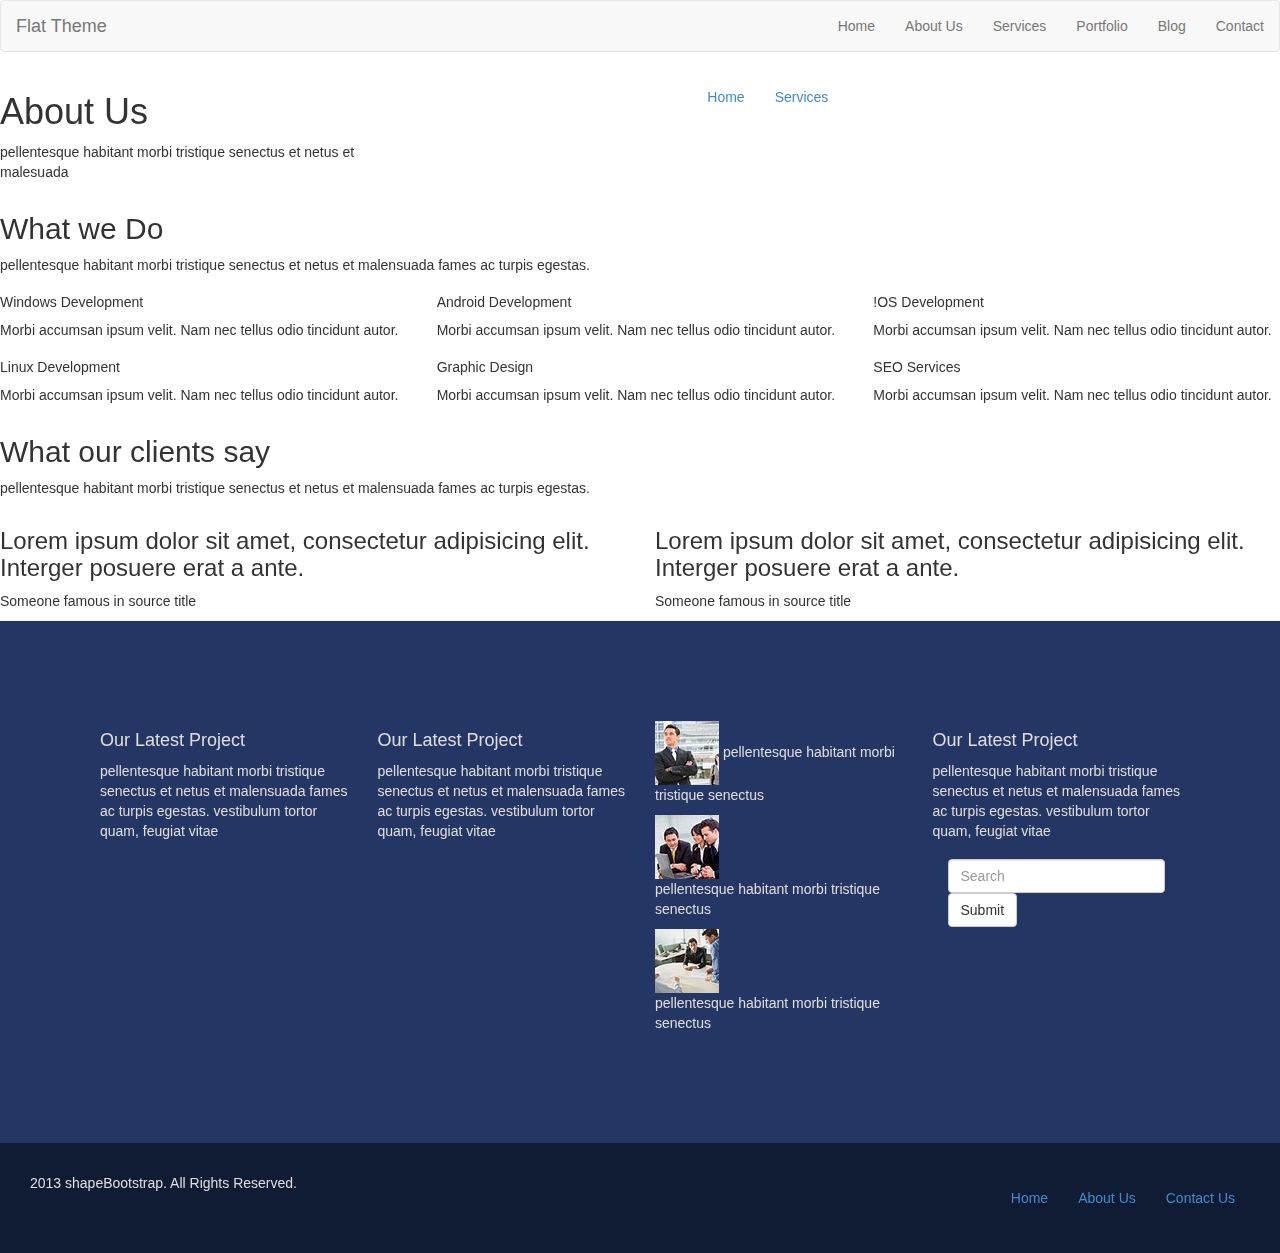
==== services.html @ f3a1ac8a "incompleto" ====
<!DOCTYPE html>
<html lang="en">
  <head>
    <meta charset="utf-8">
    <meta name="viewport" content="width=device-width, initial-scale=1.0">
    <meta name="description" content="">
    <meta name="author" content="">
    <title>Services | Flat Theme</title>
    <link href="css/bootstrap.min.css" rel="stylesheet">
    <link href="css/font-awesome.min.css" rel="stylesheet">
    <link href="css/animate.css" rel="stylesheet">
    <link href="css/main.css" rel="stylesheet">
    <!--[if lt IE 9]>
    <script src="js/html5shiv.js"></script>
    <script src="js/respond.min.js"></script>
    <![endif]-->       
    <link rel="shortcut icon" href="images/ico/favicon.ico">
    <link rel="apple-touch-icon-precomposed" sizes="144x144" href="images/ico/apple-touch-icon-144-precomposed.png">
    <link rel="apple-touch-icon-precomposed" sizes="114x114" href="images/ico/apple-touch-icon-114-precomposed.png">
    <link rel="apple-touch-icon-precomposed" sizes="72x72" href="images/ico/apple-touch-icon-72-precomposed.png">
    <link rel="apple-touch-icon-precomposed" href="images/ico/apple-touch-icon-57-precomposed.png">
  </head><!--/head-->
  <body>
    <!-- Inserte código aqui -->

 <nav class="navbar navbar-default">
      <div class="container-fluid">
        <!-- Brand and toggle get grouped for better mobile display -->
        <div class="navbar-header">
          <button type="button" class="navbar-toggle collapsed" data-toggle="collapse" data-target="#bs-example-navbar-collapse-1" aria-expanded="false">
            <span class="sr-only">Toggle navigation</span>
            <span class="icon-bar"></span>
            <span class="icon-bar"></span>
            <span class="icon-bar"></span>
        </button>
        <!-- aqui icono de corazon-->
        <a class="navbar-brand" href="#">Flat Theme</a>
    </div>

    <!-- Collect the nav links, forms, and other content for toggling -->
    <div class="collapse navbar-collapse" id="bs-example-navbar-collapse-1">


      <ul class="nav navbar-nav navbar-right">
        <li><a href="#">Home</a></li>
        <li><a href="#">About Us</a></li>
        <li><a href="#">Services</a></li>
        <li><a href="#">Portfolio</a></li>
        <li><a href="#">Blog</a></li>
        <li><a href="#">Contact</a></li>
        
    </ul>
</div><!-- /.navbar-collapse -->
</div><!-- /.container-fluid -->
</nav>

<!--COLOR Y MOVIMIENTO-->
<header>
<div class="row">
    <div class="col-xs-12 col-sm-8 col-md-4">
    <h1>
        About Us 
    </h1>
    <p>
        pellentesque habitant morbi tristique senectus et netus et malesuada
    </p>
        
    </div>

    <div class="col-xs-12 col-sm-8 col-md-4">
    <div class="collapse navbar-collapse" id="bs-example-navbar-collapse-1">


      <ul class="nav navbar-nav navbar-right">
        <li><a href="#">Home</a></li>
        <li><a href="#">Services</a></li>
        
    </ul>
</div>
    
        
    </div>
</div>

    

</header>

<!--FIN-->

<section>
<div class="row">
    <div class="col-xs-12 col-sm-12 col-md-12">
        <h2>
            What we Do
        </h2>
        <p>
          pellentesque habitant morbi tristique senectus et netus et malensuada fames ac turpis egestas.
        </p>
    </div>
</div>

<!--parte uno-->

<div class="row">
    <div class="col-xs-12 col-sm-4 col-md-4">
         <!--COLOCAR ICONO-->
         <h5>Windows Development</h5>
        <p>Morbi accumsan ipsum velit. Nam nec tellus odio tincidunt autor.</p>
    </div>
    <div class="col-xs-12 col-sm-4 col-md-4">
        <!--COLOCAR ICONO-->
        <h5>Android Development</h5>
        <p>Morbi accumsan ipsum velit. Nam nec tellus odio tincidunt autor.</p>
    </div>
    <div class="col-xs-12 col-sm-4 col-md-4">
       <!--COLOCAR ICONO-->
        <h5>!OS Development</h5>
        <p>Morbi accumsan ipsum velit. Nam nec tellus odio tincidunt autor.</p>
    </div>
    
</div>

<!--parte dos-->

<div class="row">
    <div class="col-xs-12 col-sm-4 col-md-4">
         <!--COLOCAR ICONO-->
         <h5>Linux Development</h5>
        <p>Morbi accumsan ipsum velit. Nam nec tellus odio tincidunt autor.</p>
    </div>
    <div class="col-xs-12 col-sm-4 col-md-4">
        <!--COLOCAR ICONO-->
        <h5>Graphic Design</h5>
        <p>Morbi accumsan ipsum velit. Nam nec tellus odio tincidunt autor.</p>
    </div>
    <div class="col-xs-12 col-sm-4 col-md-4">
       <!--COLOCAR ICONO-->
        <h5>SEO Services</h5>
        <p>Morbi accumsan ipsum velit. Nam nec tellus odio tincidunt autor.</p>
    </div>
    
</div>

<!--parte tres-->

<div class="row">
    <div class="col-xs-12 col-sm-12 col-md-12">
        <h2>
            What our clients say
        </h2>
        <p>
          pellentesque habitant morbi tristique senectus et netus et malensuada fames ac turpis egestas.
        </p>
    </div>
</div>

<div class="row">
    <div class="col-xs-12 col-sm-6 col-md-6">
        <h3>
            Lorem ipsum dolor sit amet, consectetur adipisicing elit. Interger posuere erat a ante.
        </h3>
        <p>
         <!--linea--> Someone famous in source title
        </p>
    </div>

    <div class="col-xs-12 col-sm-6 col-md-6">
       <h3>
            Lorem ipsum dolor sit amet, consectetur adipisicing elit. Interger posuere erat a ante.
        </h3>
        <p>
         <!--linea--> Someone famous in source title
        </p>
    </div>
    </div>
</div>

    


</section>

<!-- ARREGLAR FOTOS Y MODIFICAR FORMULARIO -->

<section class="fondo-cuatro">

    <div class="row">
        <div class="col-xs-12 col-sm-3 col-md-3">
            <h4>Our Latest Project</h4>
            <p> pellentesque habitant morbi tristique senectus et netus et malensuada fames ac turpis egestas. vestibulum tortor quam, feugiat vitae
            </p>
        </div>


        
        <div class="col-xs-12 col-sm-3 col-md-3">
            <h4>Our Latest Project</h4>
            <p> pellentesque habitant morbi tristique senectus et netus et malensuada fames ac turpis egestas. vestibulum tortor quam, feugiat vitae
            </p>
        </div>


        <!-- IMAGENES PEQUEÑAS -->
        <div class="col-xs-12 col-sm-3 col-md-3">


            <div>
                <p><img src="images/blog/thumb1.jpg"> pellentesque habitant morbi tristique senectus 
                </p>

            </div>  

            <img src="images/blog/thumb2.jpg">   

            <p> pellentesque habitant morbi tristique senectus 
            </p>
            <img src="images/blog/thumb3.jpg">   

            <p> pellentesque habitant morbi tristique senectus 
            </p>
        </div>

        <!-- FIN IMAGENES -->


        <div class="col-xs-12 col-sm-3 col-md-3">
            <h4>Our Latest Project</h4>
            <p> pellentesque habitant morbi tristique senectus et netus et malensuada fames ac turpis egestas. vestibulum tortor quam, feugiat vitae
            </p>

            <!--FORMULARIO -->
            <form class="navbar-form navbar-left">
                <div class="form-group">
                  <input type="text" class="form-control" placeholder="Search">
                  <button type="submit" class="btn btn-default">Submit</button>
              </div>

          </form>
      </div>
  </div>


</section>

<!--FALTA FOOTER -->
<footer class="fin">
 <div class="row">
 <div class="col-xs-12 col-sm-6 col-md-6">
            <div>
                <p> 2013 shapeBootstrap. All Rights Reserved.
                </p>

            </div>   

         </div>
            


  <div class="col-xs-12 col-sm-6 col-md-6">           
         <div class="collapse navbar-collapse" id="bs-example-navbar-collapse-1">


      <ul class="nav navbar-nav navbar-right">
        <li><a href="#">Home</a></li>
        <li><a href="#">About Us</a></li>
        <li><a href="#">Contact Us</a></li>
        
    </ul>
</div><!-- /.navbar-collapse -->
     </div> 
   </div>    
    
</footer>





    <script src="js/jquery.js"></script>
    <script src="js/bootstrap.min.js"></script>
    <script src="js/main.js"></script>
  </body>
</html>
---- css/main.css ----
@import url(http://fonts.googleapis.com/css?family=Roboto:400,700,300);

.clearfix {
  *zoom: 1;
}

.clearfix:before,
.clearfix:after {
  display: table;
  content: "";
  line-height: 0;
}
.clearfix:after {
  clear: both;
}

.pequeña{
	width: 50px;
	height: 50px;
}
.image{
	background-image:url(../images/slider/bg1.jpg);
	background-position: 30% 0%;
	max-width: 100%;

	padding-bottom:650px;
	background-repeat: no-repeat;
	position: relative;
	bottom: 25px;
}
.color{
	background-color: #36db80;
	padding: 80px;
	position: relative;
	bottom: 15px;

}
 .fondo-dos{
 	background-color: #c9c3c1;
 	padding:80px;
 	position: relative;
 	bottom: 20px;
 }

.fondo-tres{
	background-color:#bc3e18;
	padding: 100px;
    color:#e0dcdb ;
}
.fondo-cuatro{

	background-color: #243663;
	padding: 100px;
	color:#e0dcdb ;
}
.fin{
	background-color:#0f1c33 ;
	color:#e0dcdb ;
	padding: 30px;
}
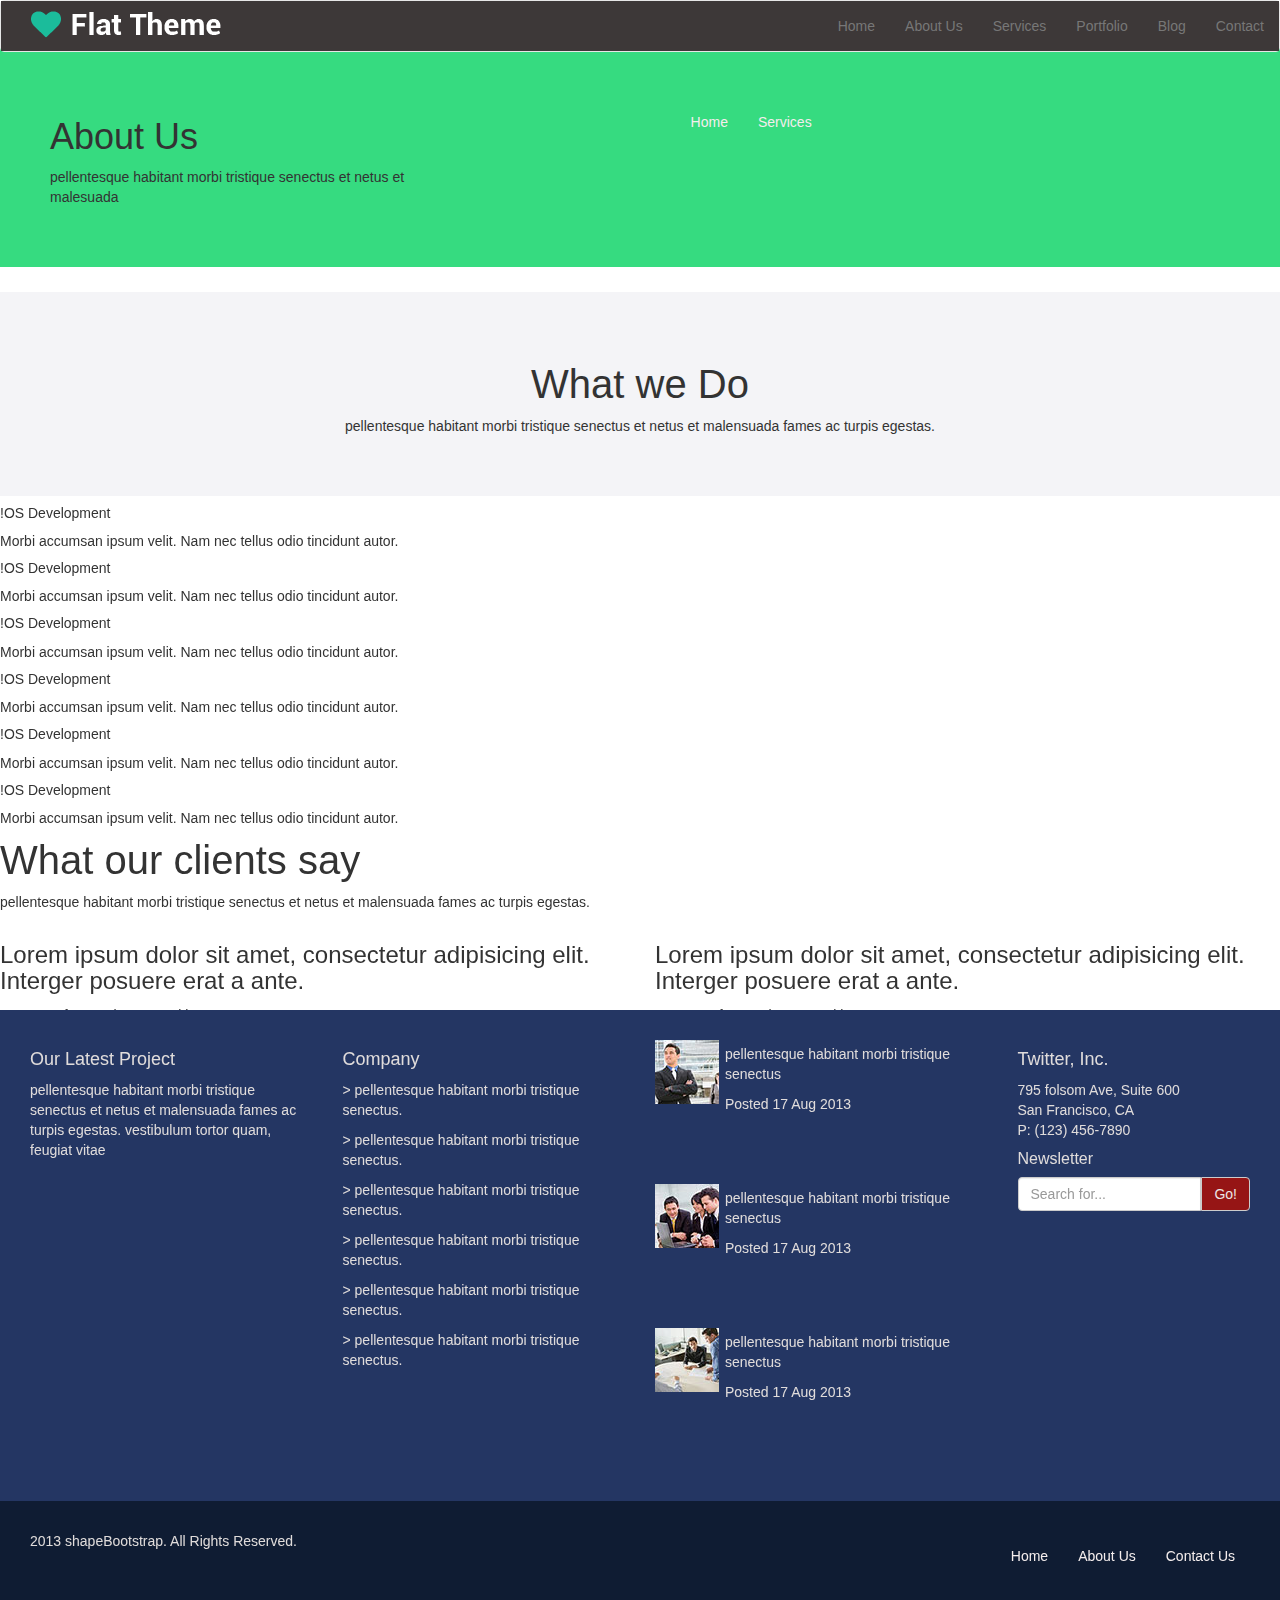
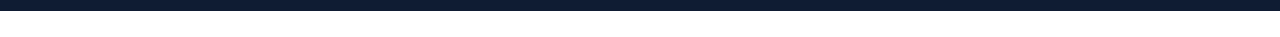
==== commit 85017362: "theme" ====
--- a/services.html
+++ b/services.html
@@ -1,6 +1,6 @@
 <!DOCTYPE html>
 <html lang="en">
-  <head>
+<head>
     <meta charset="utf-8">
     <meta name="viewport" content="width=device-width, initial-scale=1.0">
     <meta name="description" content="">
@@ -9,7 +9,9 @@
     <link href="css/bootstrap.min.css" rel="stylesheet">
     <link href="css/font-awesome.min.css" rel="stylesheet">
     <link href="css/animate.css" rel="stylesheet">
-    <link href="css/main.css" rel="stylesheet">
+    <link rel="stylesheet" href="css/main.css">
+    <link rel="stylesheet" href="font-awesome-4.7.0/css/font-awesome.min.css">
+    <link rel="stylesheet" type="text/css" href="http://fontawesome.io/icons/">
     <!--[if lt IE 9]>
     <script src="js/html5shiv.js"></script>
     <script src="js/respond.min.js"></script>
@@ -19,11 +21,13 @@
     <link rel="apple-touch-icon-precomposed" sizes="114x114" href="images/ico/apple-touch-icon-114-precomposed.png">
     <link rel="apple-touch-icon-precomposed" sizes="72x72" href="images/ico/apple-touch-icon-72-precomposed.png">
     <link rel="apple-touch-icon-precomposed" href="images/ico/apple-touch-icon-57-precomposed.png">
-  </head><!--/head-->
-  <body>
+</head><!--/head-->
+
+<body>
     <!-- Inserte código aqui -->
 
- <nav class="navbar navbar-default">
+
+    <nav class="navbar navbar-default">
       <div class="container-fluid">
         <!-- Brand and toggle get grouped for better mobile display -->
         <div class="navbar-header">
@@ -34,7 +38,8 @@
             <span class="icon-bar"></span>
         </button>
         <!-- aqui icono de corazon-->
-        <a class="navbar-brand" href="#">Flat Theme</a>
+        <img class="logo" src="images/logo.png">
+        <a class="navbar-brand" href="#"></a>
     </div>
 
     <!-- Collect the nav links, forms, and other content for toggling -->
@@ -55,132 +60,133 @@
 </nav>
 
 <!--COLOR Y MOVIMIENTO-->
-<header>
-<div class="row">
-    <div class="col-xs-12 col-sm-8 col-md-4">
-    <h1>
-        About Us 
-    </h1>
-    <p>
-        pellentesque habitant morbi tristique senectus et netus et malesuada
-    </p>
+<header class="color">
+    <div class="row">
+        <div class="col-xs-12 col-sm-8 col-md-4">
+            <h1>
+                About Us 
+            </h1>
+            <p>
+                pellentesque habitant morbi tristique senectus et netus et malesuada
+            </p>
+
+        </div>
+
+        <div class="col-xs-12 col-sm-8 col-md-4">
+            <div class="collapse navbar-collapse" id="bs-example-navbar-collapse-1">
+
+
+              <ul class="nav navbar-nav navbar-right">
+                <li><a href="#">Home</a></li>
+                <li><a href="#">Services</a></li>
+
+            </ul>
+        </div>
+
         
     </div>
-
-    <div class="col-xs-12 col-sm-8 col-md-4">
-    <div class="collapse navbar-collapse" id="bs-example-navbar-collapse-1">
-
-
-      <ul class="nav navbar-nav navbar-right">
-        <li><a href="#">Home</a></li>
-        <li><a href="#">Services</a></li>
-        
-    </ul>
-</div>
-    
-        
-    </div>
-</div>
-
-    
+</div>
+
+
 
 </header>
 
 <!--FIN-->
 
+<section class="taga" >
+    <div class="row">
+        <div class="col-xs-12 col-sm-12 col-md-12">
+            <div class="cent">
+               <h2>
+                What we Do
+            </h2>
+            <p>
+              pellentesque habitant morbi tristique senectus et netus et malensuada fames ac turpis egestas.
+          </p>
+
+
+      </div>
+
+  </div>
+</div>
+</section>
+
+<section class="sector-w">
+  <div class="col-xs-12 col-sm-6 col-md-12">
+    <div class="row">
+      <!--COLOCAR ICONO-->
+        <div class="blogo-uno">  
+          <h5>!OS Development</h5>
+         <p>Morbi accumsan ipsum velit. Nam nec tellus odio tincidunt autor.
+        </div>     
+         </p><!--COLOCAR ICONO-->
+         <div class="blogo-dos">  
+          <h5>!OS Development</h5>
+         <p>Morbi accumsan ipsum velit. Nam nec tellus odio tincidunt autor.
+        </div> 
+       
+        <!--COLOCAR ICONO-->
+           
+          <div class="blogo-uno">  
+          <h5>!OS Development</h5>
+         <p>Morbi accumsan ipsum velit. Nam nec tellus odio tincidunt autor.
+        </div> 
+         <div class="blogo-dos">  
+          <h5>!OS Development</h5>
+         <p>Morbi accumsan ipsum velit. Nam nec tellus odio tincidunt autor.
+        </div> 
+      <!--parte dos-->
+     <!--COLOCAR ICONO-->
+         
+       <div class="blogo-uno">  
+          <h5>!OS Development</h5>
+         <p>Morbi accumsan ipsum velit. Nam nec tellus odio tincidunt autor.
+        </div> 
+       <div class="blogo-dos">  
+          <h5>!OS Development</h5>
+         <p>Morbi accumsan ipsum velit. Nam nec tellus odio tincidunt autor.
+        </div> 
+    </div>        
+</section>
+
+<!--parte uno-->
+
+
+<!--parte tres-->
+<section class="cent-">
+    <div class="row">
+        <div class="col-xs-12 col-sm-12 col-md-12">
+            <h2>
+                What our clients say
+            </h2>
+            <p>
+              pellentesque habitant morbi tristique senectus et netus et malensuada fames ac turpis egestas.
+          </p>
+      </div>
+  </div>
+</section>
+
 <section>
-<div class="row">
-    <div class="col-xs-12 col-sm-12 col-md-12">
-        <h2>
-            What we Do
-        </h2>
-        <p>
-          pellentesque habitant morbi tristique senectus et netus et malensuada fames ac turpis egestas.
-        </p>
-    </div>
-</div>
-
-<!--parte uno-->
-
-<div class="row">
-    <div class="col-xs-12 col-sm-4 col-md-4">
-         <!--COLOCAR ICONO-->
-         <h5>Windows Development</h5>
-        <p>Morbi accumsan ipsum velit. Nam nec tellus odio tincidunt autor.</p>
-    </div>
-    <div class="col-xs-12 col-sm-4 col-md-4">
-        <!--COLOCAR ICONO-->
-        <h5>Android Development</h5>
-        <p>Morbi accumsan ipsum velit. Nam nec tellus odio tincidunt autor.</p>
-    </div>
-    <div class="col-xs-12 col-sm-4 col-md-4">
-       <!--COLOCAR ICONO-->
-        <h5>!OS Development</h5>
-        <p>Morbi accumsan ipsum velit. Nam nec tellus odio tincidunt autor.</p>
-    </div>
-    
-</div>
-
-<!--parte dos-->
-
-<div class="row">
-    <div class="col-xs-12 col-sm-4 col-md-4">
-         <!--COLOCAR ICONO-->
-         <h5>Linux Development</h5>
-        <p>Morbi accumsan ipsum velit. Nam nec tellus odio tincidunt autor.</p>
-    </div>
-    <div class="col-xs-12 col-sm-4 col-md-4">
-        <!--COLOCAR ICONO-->
-        <h5>Graphic Design</h5>
-        <p>Morbi accumsan ipsum velit. Nam nec tellus odio tincidunt autor.</p>
-    </div>
-    <div class="col-xs-12 col-sm-4 col-md-4">
-       <!--COLOCAR ICONO-->
-        <h5>SEO Services</h5>
-        <p>Morbi accumsan ipsum velit. Nam nec tellus odio tincidunt autor.</p>
-    </div>
-    
-</div>
-
-<!--parte tres-->
-
-<div class="row">
-    <div class="col-xs-12 col-sm-12 col-md-12">
-        <h2>
-            What our clients say
-        </h2>
-        <p>
-          pellentesque habitant morbi tristique senectus et netus et malensuada fames ac turpis egestas.
-        </p>
-    </div>
-</div>
-
-<div class="row">
-    <div class="col-xs-12 col-sm-6 col-md-6">
-        <h3>
+    <div class="row">
+        <div class="col-xs-12 col-sm-6 col-md-6">
+            <h3>
+                Lorem ipsum dolor sit amet, consectetur adipisicing elit. Interger posuere erat a ante.
+            </h3>
+            <p>
+               <!--linea--> Someone famous in source title
+           </p>
+       </div>
+
+       <div class="col-xs-12 col-sm-6 col-md-6">
+         <h3>
             Lorem ipsum dolor sit amet, consectetur adipisicing elit. Interger posuere erat a ante.
         </h3>
         <p>
-         <!--linea--> Someone famous in source title
-        </p>
-    </div>
-
-    <div class="col-xs-12 col-sm-6 col-md-6">
-       <h3>
-            Lorem ipsum dolor sit amet, consectetur adipisicing elit. Interger posuere erat a ante.
-        </h3>
-        <p>
-         <!--linea--> Someone famous in source title
-        </p>
-    </div>
-    </div>
-</div>
-
-    
-
-
-</section>
-
+           <!--linea--> Someone famous in source title
+       </p>
+   </div>
+</div>
+</section>
 <!-- ARREGLAR FOTOS Y MODIFICAR FORMULARIO -->
 
 <section class="fondo-cuatro">
@@ -195,90 +201,116 @@
 
         
         <div class="col-xs-12 col-sm-3 col-md-3">
-            <h4>Our Latest Project</h4>
-            <p> pellentesque habitant morbi tristique senectus et netus et malensuada fames ac turpis egestas. vestibulum tortor quam, feugiat vitae
+            <h4>Company</h4>
+            <p> >  pellentesque habitant morbi tristique senectus.
+            </p>
+            <p> > pellentesque habitant morbi tristique senectus.
+            </p>
+            <p> > pellentesque habitant morbi tristique senectus.
+            </p>
+            <p> > pellentesque habitant morbi tristique senectus.
+            </p>
+            <p> > pellentesque habitant morbi tristique senectus.
+            </p>
+            <p> > pellentesque habitant morbi tristique senectus.
             </p>
         </div>
 
 
         <!-- IMAGENES PEQUEÑAS -->
         <div class="col-xs-12 col-sm-3 col-md-3">
-
-
-            <div>
-                <p><img src="images/blog/thumb1.jpg"> pellentesque habitant morbi tristique senectus 
-                </p>
-
-            </div>  
-
-            <img src="images/blog/thumb2.jpg">   
-
-            <p> pellentesque habitant morbi tristique senectus 
-            </p>
-            <img src="images/blog/thumb3.jpg">   
-
-            <p> pellentesque habitant morbi tristique senectus 
-            </p>
-        </div>
-
-        <!-- FIN IMAGENES -->
-
-
-        <div class="col-xs-12 col-sm-3 col-md-3">
-            <h4>Our Latest Project</h4>
-            <p> pellentesque habitant morbi tristique senectus et netus et malensuada fames ac turpis egestas. vestibulum tortor quam, feugiat vitae
-            </p>
-
-            <!--FORMULARIO -->
-            <form class="navbar-form navbar-left">
-                <div class="form-group">
-                  <input type="text" class="form-control" placeholder="Search">
-                  <button type="submit" class="btn btn-default">Submit</button>
-              </div>
-
-          </form>
-      </div>
-  </div>
-
+         <div>
+            <img class="peqieñas" src="images/blog/thumb1.jpg">
+            
+            <p class="caja"> pellentesque habitant morbi tristique senectus 
+            </p>
+            <p class="caja">Posted 17 Aug 2013</p>
+
+            
+
+            <img class="peqieñas" src="images/blog/thumb2.jpg">   
+
+            <p class="caja" > pellentesque habitant morbi tristique senectus 
+            </p>
+            <p class="caja">Posted 17 Aug 2013</p>
+            <img  class="peqieñas" src="images/blog/thumb3.jpg">   
+
+            <p class="caja"> pellentesque habitant morbi tristique senectus 
+            </p>
+            <p class="caja">Posted 17 Aug 2013</p>
+
+
+
+        </div>
+
+
+    </div>
+
+
+    <!-- FIN IMAGENES -->
+
+    <div class="col-xs-12 col-sm-3 col-md-3">
+
+        <div class="cuadro">
+            <h4>Twitter, Inc.</h4>
+            <p class="numero">795 folsom Ave, Suite 600 <br>
+                San Francisco, CA 
+                <br>  P: (123) 456-7890
+            </p>
+
+            <h6> Newsletter </h6>
+
+        </div>
+
+        <div class="input-group">
+          <input type="text" class="form-control" placeholder="Search for...">
+          <span class="input-group-btn">
+            <button class="btn btn-default" type="button">Go!</button>
+        </span>
+    </div><!-- /input-group -->
+
+
+</div>
+</div>
 
 </section>
 
 <!--FALTA FOOTER -->
 <footer class="fin">
- <div class="row">
- <div class="col-xs-12 col-sm-6 col-md-6">
-            <div>
-                <p> 2013 shapeBootstrap. All Rights Reserved.
-                </p>
-
-            </div>   
-
-         </div>
-            
-
-
-  <div class="col-xs-12 col-sm-6 col-md-6">           
-         <div class="collapse navbar-collapse" id="bs-example-navbar-collapse-1">
-
-
-      <ul class="nav navbar-nav navbar-right">
-        <li><a href="#">Home</a></li>
-        <li><a href="#">About Us</a></li>
-        <li><a href="#">Contact Us</a></li>
-        
-    </ul>
-</div><!-- /.navbar-collapse -->
-     </div> 
-   </div>    
-    
+   <div class="row">
+       <div class="col-xs-12 col-sm-6 col-md-6">
+        <div>
+            <p> 2013 shapeBootstrap. All Rights Reserved.
+            </p>
+
+        </div>   
+
+    </div>
+
+
+
+    <div class="col-xs-12 col-sm-6 col-md-6">           
+       <div class="collapse navbar-collapse" id="bs-example-navbar-collapse-1">
+
+
+          <ul class="nav navbar-nav navbar-right">
+            <li><a href="#">Home</a></li>
+            <li><a href="#">About Us</a></li>
+            <li><a href="#">Contact Us</a></li>
+
+        </ul>
+    </div><!-- /.navbar-collapse -->
+</div> 
+</div>    
+
 </footer>
 
 
 
 
 
-    <script src="js/jquery.js"></script>
-    <script src="js/bootstrap.min.js"></script>
-    <script src="js/main.js"></script>
-  </body>
+<script src="js/jquery.js"></script>
+<script src="js/bootstrap.min.js"></script>
+<script src="js/main.js"></script>
+</body>
 </html>--- a/css/main.css
+++ b/css/main.css
@@ -18,44 +18,239 @@
 	width: 50px;
 	height: 50px;
 }
+
+.peqieñas{
+	
+
+
+}
 .image{
 	background-image:url(../images/slider/bg1.jpg);
-	background-position: 30% 0%;
-	max-width: 100%;
-
-	padding-bottom:650px;
 	background-repeat: no-repeat;
-	position: relative;
-	bottom: 25px;
+    background-size:cover;
+    bottom: 25px;
+    position: relative;
+    height: 700px;
+    
 }
 .color{
 	background-color: #36db80;
-	padding: 80px;
-	position: relative;
-	bottom: 15px;
-
+	position: relative;
+	bottom: 25px;
+    padding: 50px;
+}
+
+.titu{
+    text-align: center;
+    position: relative;
+    bottom: 50px;
+}
+
+.vertical{
+   border-left: 1px solid; 
+    color: aliceblue;
+   width:1px; 
+   height:70px;
+   width: 5px;    
+    
+}
+
+.sector{
+    padding-left: 50px;
+    position: relative;
+    bottom: 80px;
 }
  .fondo-dos{
  	background-color: #c9c3c1;
- 	padding:80px;
+    padding: 50px;
  	position: relative;
- 	bottom: 20px;
+ 	bottom: 25px;
  }
 
 .fondo-tres{
 	background-color:#bc3e18;
-	padding: 100px;
+	padding: 50px;
     color:#e0dcdb ;
+    position: relative;
+    bottom:25px;
 }
 .fondo-cuatro{
-
+    position: relative;
+    bottom: 25px;
 	background-color: #243663;
-	padding: 100px;
+	padding: 30px;
 	color:#e0dcdb ;
+
+}
+
+.titulo{
+	position: relative;
+    top: 400px;
+    left: 200px;
+    color: #d6cdcd;
 }
 .fin{
 	background-color:#0f1c33 ;
 	color:#e0dcdb ;
 	padding: 30px;
-}
-
+    position: relative;
+    bottom: 26px;
+}
+
+.logo{
+	position: relative;
+	padding-top: 10px;
+}
+
+a{
+	color:#f4eded;
+}
+.container-fluid{
+	background-color: #3d3838;
+}
+h2{
+	font-size: 40px;
+}
+
+h6{
+	font-size: 16px;
+}
+.cuadro-uno{
+    padding-left: 100px;
+}
+.cuadro-dos{
+    padding-left: 100px
+}
+.cuadro-tres{
+    padding-left: 140px
+
+}
+.iconos{
+	font-size: 100px; 
+    position: relative;
+    top:100px;    
+}
+
+.caja{
+	position: relative;
+	left: 70px;
+	bottom: 60px;
+}
+.cuadro{
+	padding-left: 50px;
+}
+
+.formd{
+	padding-left: 30px;
+}
+
+.input-group{
+	padding-left: 50px;
+}
+.btn{
+	background-color: #961515;
+	color:#ede6e6;
+}
+
+
+.izquiuno{
+	position: relative;
+	left: 80px;
+    width: 350px;
+    top: 30px;
+    font-size:line-height;
+}
+.izquidos{
+	position: relative;
+	left: 30px;
+	right:20px;
+    width: 350px;
+    top: 30px;
+
+}
+.izquitres{
+	position: relative;
+	right:20px;
+    width: 350px;
+    top: 30px;
+
+}
+.cent{
+	text-align: center;
+	padding: 50px;
+	background-color: #f4f4f7;
+}
+.izquieruno{
+	position: relative;
+	left: 95px;
+    width: 350px;
+    top: 80px;
+}
+
+.izquierdos{
+	position: relative;
+	left: 35px;
+	right:20px;
+    width: 350px;
+     top: 80px;
+}
+
+.izquiertres{
+	position: relative;
+	right:25px;
+    width: 350px;
+    top: 80px;
+}   
+.verde{
+	background-color:#fcfcfc;
+	height:700px;  
+}
+
+.blo{
+	text-align: center;
+	}
+.you{
+	padding-left: 
+}
+
+.sector-uno{
+    background-color: beige;
+    padding: 50px;
+    position: relative;
+    bottom: 25px;
+}
+
+.sector-dos{
+     background-color: beige;
+    padding: 50px;
+    position: relative;
+    bottom: 25px;
+}
+
+.igagen{
+    border-radius: 150px;
+    border-color: aliceblue;
+    }
+.port{
+    padding-left: 30px;
+    font-family:serif;
+    
+}
+
+.ico{
+    font-size: 50px; 
+     
+}
+
+.textarea {
+    width:320px;
+    height:200px;
+    border: 1px solid #990000;
+    position: relative;
+    top: 60px
+    }
+.espa{
+    width: 300px;
+    height: 30px;
+    
+    }
